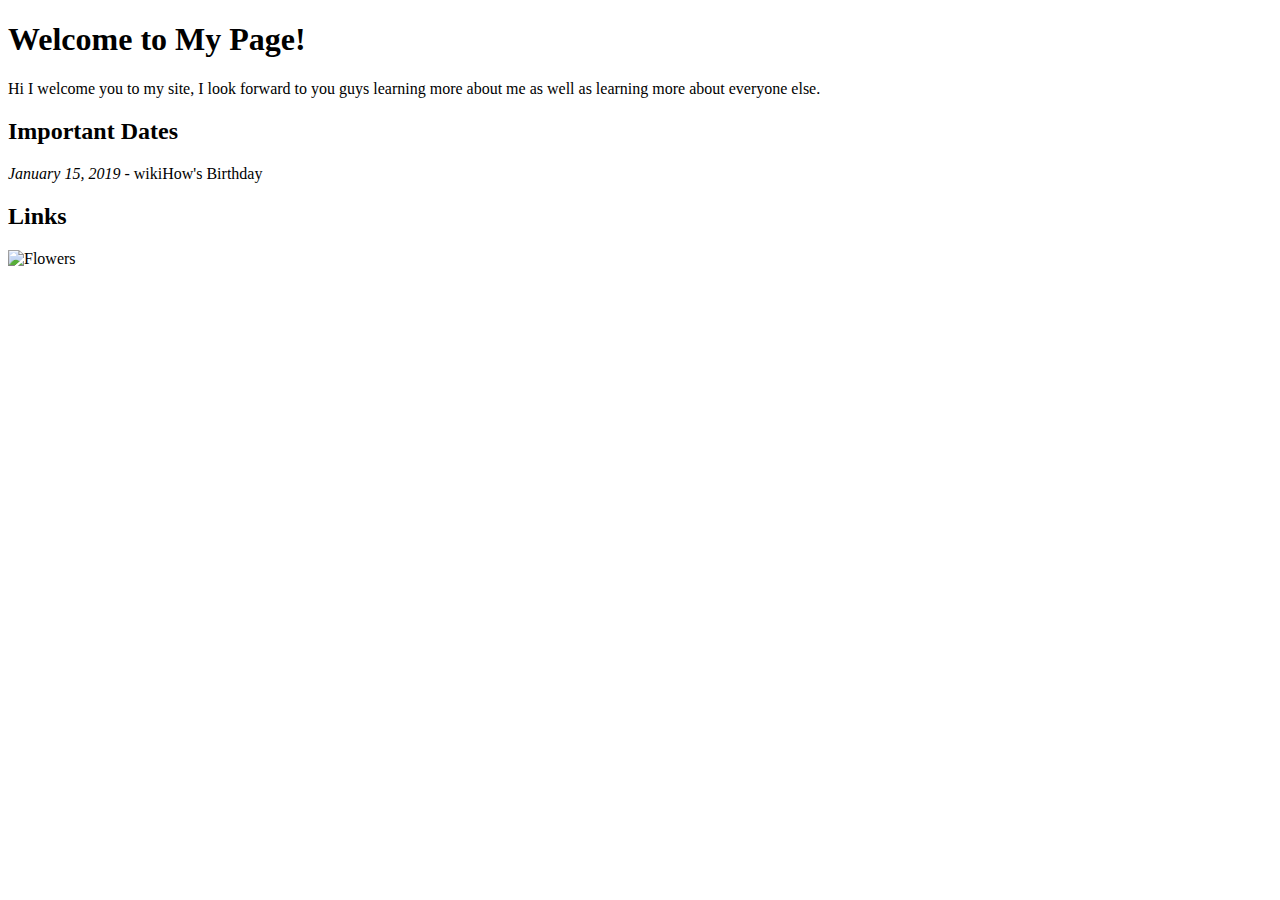
==== index.html @ 36461926 "sky" ====
<!DOCTYPE html>
<html>
 
<head>
 <link rel="stylesheet" type="text/css" href="mystyle.css"></head>
<title>Sky Johnson</title>
</head>
 
<body>
 
<h1>Welcome to My Page!</h1>
<p>Hi I welcome you to my site, I look forward to you guys learning more about me as well as learning more about everyone else.
</p>
 
<h2>Important Dates</h2>
<p><i>January 15, 2019</i> - wikiHow's Birthday</p>
 
<h2>Links</h2>
 

<img src= "https://freephotos.cc/flowers#101472"alt=Flowers>
</body>
</html>
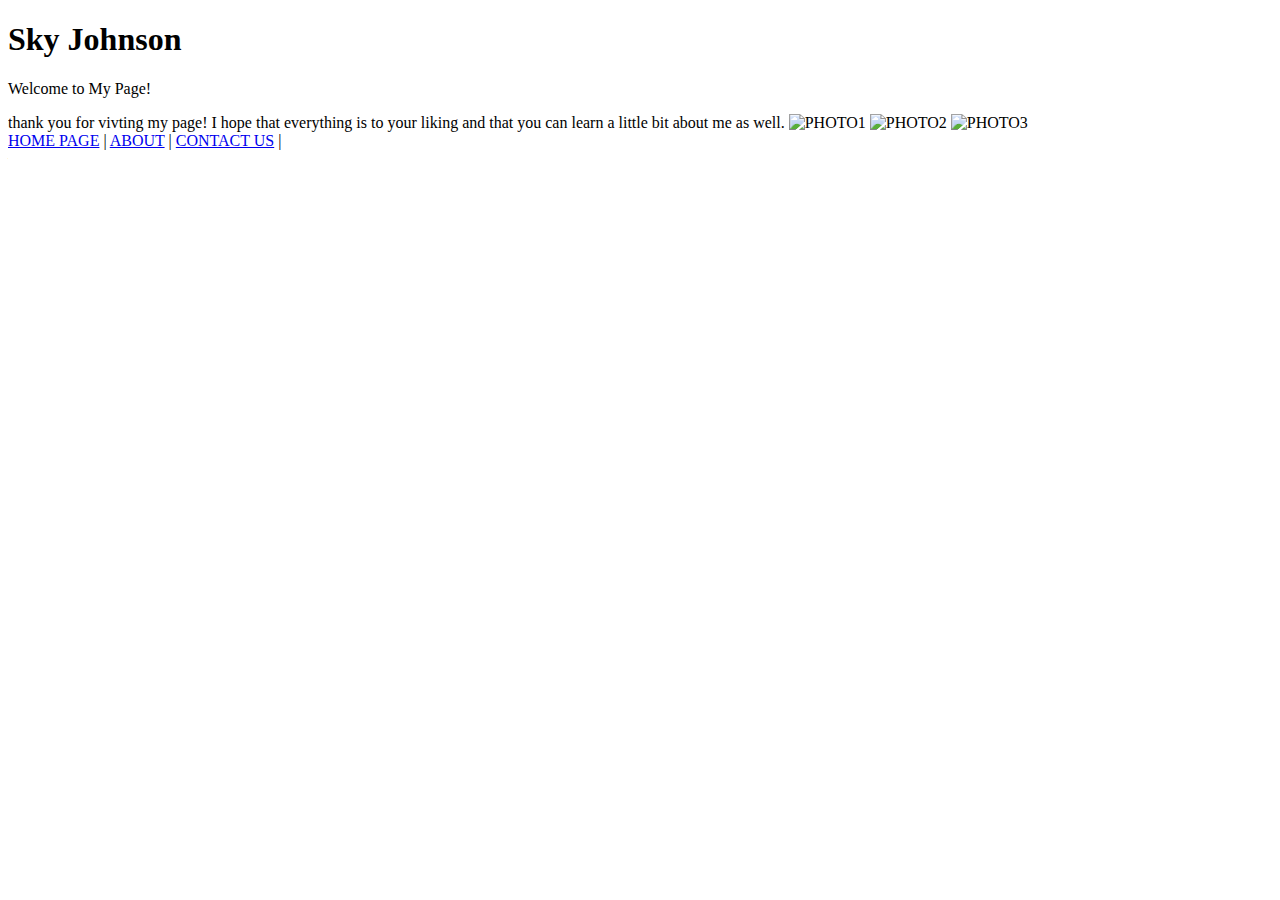
==== commit 3c207590: "made some changes" ====
--- a/index.html
+++ b/index.html
@@ -1,23 +1,17 @@
 <!DOCTYPE html>
 <html>
- 
-<head>
- <link rel="stylesheet" type="text/css" href="mystyle.css"></head>
-<title>Sky Johnson</title>
-</head>
- 
 <body>
- 
-<h1>Welcome to My Page!</h1>
-<p>Hi I welcome you to my site, I look forward to you guys learning more about me as well as learning more about everyone else.
-</p>
- 
-<h2>Important Dates</h2>
-<p><i>January 15, 2019</i> - wikiHow's Birthday</p>
- 
-<h2>Links</h2>
- 
+        <H1> Sky Johnson </H1>
+        <P> Welcome to My Page! </P>
+        thank you for vivting my page! I hope that everything is to your liking and that you can learn a little bit about me as well.
+        <img src="flowers.jpg"alt="PHOTO1" >
+        <img src="Slay-Neon-Light_1024x1024.jpg" alt="PHOTO2" >
+        <img src="download.jpg" alt="PHOTO3" height="52" width="60">
+        <nav>
+          <a href="/HOME/">HOME PAGE</a> |
+          <a href="/ABOUT/">ABOUT</a> |
+          <a href="/CONTACT/">CONTACT US</a> |
+        </nav>
 
-<img src= "https://freephotos.cc/flowers#101472"alt=Flowers>
 </body>
 </html>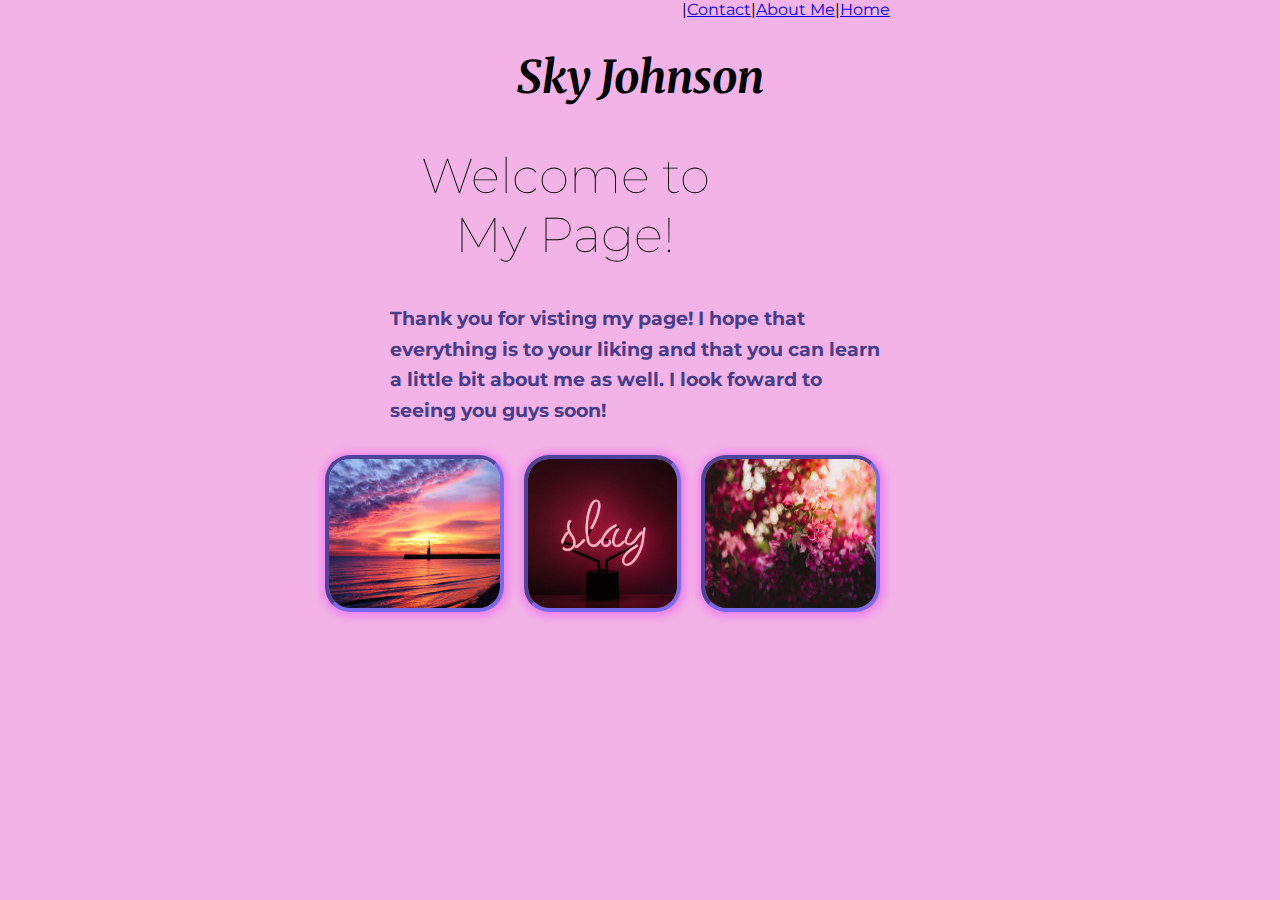
==== commit 2134ac1f: "updated to html and css" ====
--- a/index.html
+++ b/index.html
@@ -1,17 +1,31 @@
 <!DOCTYPE html>
-<html>
-<body>
+<html> 
+<head>
+  <meta name"viewport" content="width=device-width, inital-scale=1.0">
+  <link rel="stylesheet" type="text/css" href="stylesheet.css" media="screen" />
+  <link href="https://fonts.googleapis.com/css?family=Montserrat" rel="stylesheet">
+  <link href="https://fonts.googleapis.com/css?family=Merriweather|Montserrat" rel="stylesheet">
+   <body>
+  <div class="nav">
+  <a href="index.html">Home</a> |
+  <a href="about.html">About Me</a> |
+  <a href="contact.html">Contact</a> |
+  </div>
+  </body>
+  </head>
+  <title>Home </title>
+  <body>
         <H1> Sky Johnson </H1>
-        <P> Welcome to My Page! </P>
-        thank you for vivting my page! I hope that everything is to your liking and that you can learn a little bit about me as well.
-        <img src="flowers.jpg"alt="PHOTO1" >
-        <img src="Slay-Neon-Light_1024x1024.jpg" alt="PHOTO2" >
+   
+        <h2> Welcome to My Page! </h2>
+       <p>Thank you for visting my page! 
+         I hope that everything is to your liking and that you can learn a little bit about me as well.
+         I look foward to seeing you guys soon!</p>
+
+         <div id=images>
+        <img src="flowers.jpg"alt="PHOTO1"height="52" width"60">
+        <img src="Slay-Neon-Light_1024x1024.jpg" alt="PHOTO2" height="52" width:"60">
         <img src="download.jpg" alt="PHOTO3" height="52" width="60">
-        <nav>
-          <a href="/HOME/">HOME PAGE</a> |
-          <a href="/ABOUT/">ABOUT</a> |
-          <a href="/CONTACT/">CONTACT US</a> |
-        </nav>
-
-</body>
+         </div>
+ </body>
 </html>--- a/stylesheet.css
+++ b/stylesheet.css
@@ -0,0 +1,140 @@
+ body {
+     background: #97d6eb
+     padding-box 10px;
+     margin: auto;
+     font-family: 'Montserrat', sans-serif;
+     max-width: 500px;
+ }
+
+h1 {
+font-size: 45px;
+font-style: italic;
+text-align:  center;
+font-family: 'Merriweather', serif;
+}
+
+h2 {
+font-size: 49px;
+font-weight: 100;
+text-align: center;
+width: 70%;
+}
+
+h3 {
+    font-size: 49px;
+    font-weight: 100;
+    text-align: center;
+    width: 60%;
+}
+
+P {
+    font-size: 19px;
+    font-weight: bold;
+    color: darkslateblue;
+    line-height: 1.6em;
+    text-align: left;
+    width: 100%
+}
+
+a:hover {
+    color: green;
+   text-decoration: underline;
+}
+
+div.a {
+    text-align: center;
+}
+
+img { border: 4px inset mediumSlateblue;
+    box-shadow: 1px 1px 8px 4px violet;
+    border-radius: 25px;
+    margin: 10px;
+    width: 171px;
+    height: 149px;
+}
+label {
+    display:block;
+    margin-top:20px;
+    letter-spacing:2px;
+}
+
+.body {
+    display:block;
+    margin:0 auto;
+    width:576px;
+}
+
+form {
+    margin:0 auto;
+    width:459px;
+    border: rgb(148, 3, 117) solid;
+    padding: 25px ;
+}
+
+input, textarea {
+	width:419px;
+	height:27px;
+	background:#efefef;
+	border:0px solid #dedede;
+	padding:19px;
+	margin-top:3px;
+	font-size:0.9em;
+	color:#3a3a3a;
+}
+
+textarea {
+	height:213px;
+	background:url(images/textarea-bg.jpg) right no-repeat #efefef;
+}
+input:focus, textarea:focus {
+    border:1px solid #97d6eb;
+}
+submit {
+    width: 20em;
+    height: 2em;
+    background:url(images/submit.jpg);
+    text-indent:-9999px;
+    border:none;
+    margin-top: 10px;
+    cursor:pointer;
+}
+    element.style {
+        height: 50px;
+        width: 83px;
+    }
+	#submit:hover {
+        opacity:.9;
+    }                            
+    #images{
+        display: flex;
+        flex-direction: column;
+    }
+    .nav{
+        display: flex;
+        flex-direction: column;
+        list-style-type: none;
+        margin: 0;
+        padding: 0;
+    }
+
+    @media screen and (min-width: 480px) {
+        .nav{
+        display: flex;
+        flex-direction: row-reverse;
+        list-style-type: none;
+        margin: 0;
+        padding: 0;
+    }
+        body{
+            background-color:  rgba(241, 165, 225, 0.842);
+        }
+                                #images{
+                                    display: flex;
+                                    flex-direction: row-reverse;
+                                }
+    }
+    .flex-container {
+        display: flex;
+        flex-direction: row;
+    }
+    